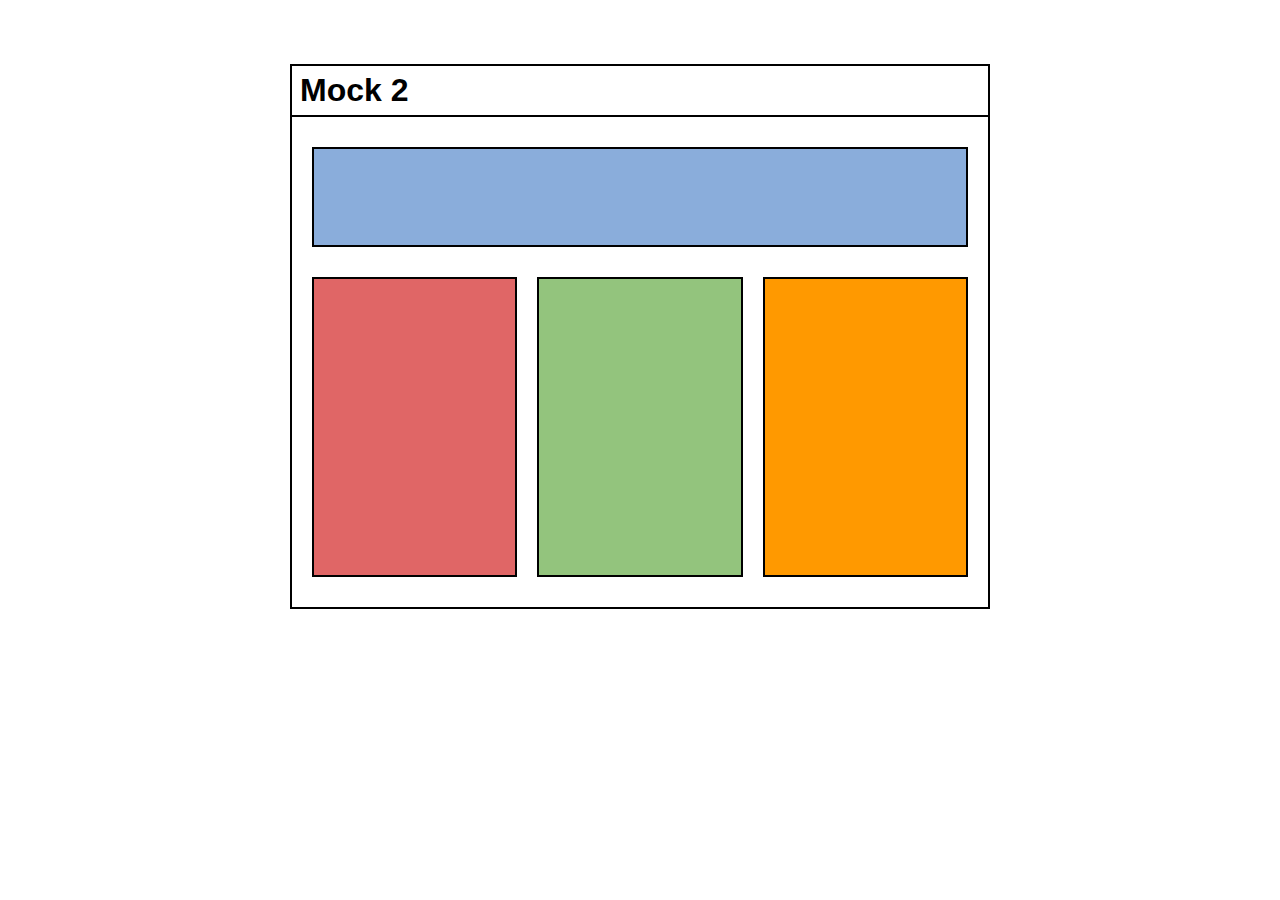
==== css-layout-exercise-floats/index.html @ 5b40a0ad "Add files via upload" ====
<!DOCTYPE html>
<html>
  <head>
    <meta charset="utf-8">
    <meta name="viewport" content="width=device-width, initial-scale=1">
    <title>Layout Exercise - Floats</title>
    <link href="style.css" rel="stylesheet">
  </head>
  <body>
    <div class="container">
      <nav>
        <h1>Mock 2</h1>
      </nav>
      <div class="main">
        <div class="row">
          <div class="box-full"></div>
        </div>
        <div class="row">
          <div class="box roman"></div>
          <div class="box gossip"></div>
          <div class="box orange-peel"></div>
        </div>
      </div>
    </div>
    <script src="script.js"></script>
  </body>
</html>
---- css-layout-exercise-floats/style.css ----
* {
  box-sizing: border-box;
  margin: 0;
  padding: 0;
}

body {
  font-family: 'Ubuntu', sans-serif;
}

.container {
  border: 2px solid #000;
  min-height: 500px;
  margin: 64px auto;
  max-width: 700px;
  width: 100%;
}

nav {
  border-bottom: 2px solid #000;
  padding: 6px 8px;
}

.row {
  padding: 30px 20px 0 20px;
}

/* Clearfix hack */
.row:before, .row:after { content: ''; display: table; clear: both; }

.row:last-child {
  padding-bottom: 30px;
}

.box-full {
  border: 2px solid #000;
  width: 100%;
  height: 100px;
  background-color: #8aaddb;
}

.box {
  border: 2px solid #000;
  width: calc((100% - 40px) / 3);
  height: 300px;
  background-color:#9fc5f8;
  float: left;
  margin-right: 20px;
}

.box:last-child {
  margin-right: 0;
}

.roman {
  background-color: #e06666;
}

.gossip {
  background-color: #93c47d;
}

.orange-peel {
  background-color: #ff9900;
}
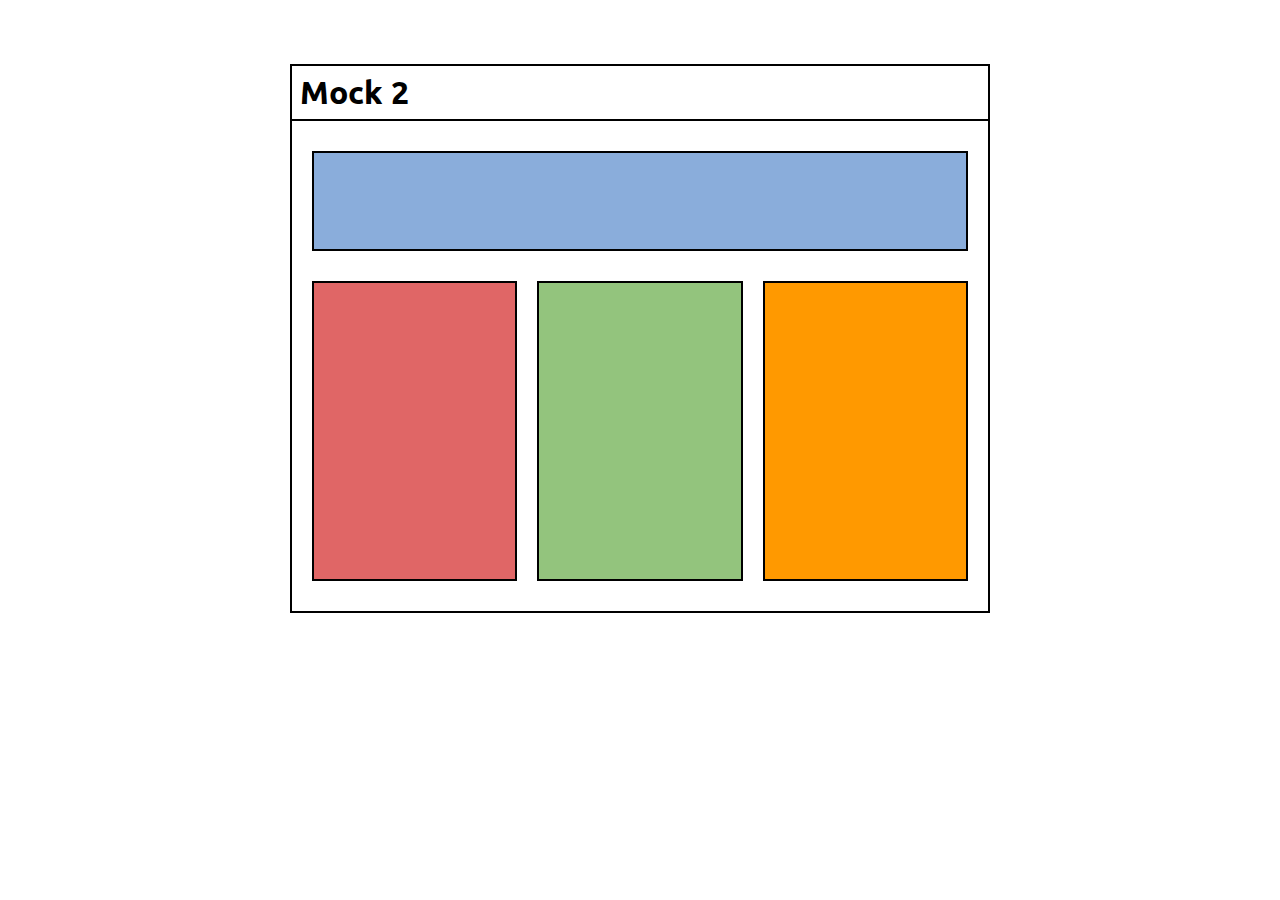
==== commit 84877c07: "Update index.html" ====
--- a/css-layout-exercise-floats/index.html
+++ b/css-layout-exercise-floats/index.html
@@ -4,6 +4,7 @@
     <meta charset="utf-8">
     <meta name="viewport" content="width=device-width, initial-scale=1">
     <title>Layout Exercise - Floats</title>
+    <link href="https://fonts.googleapis.com/css2?family=Ubuntu:wght@300;400;500;700&display=swap" rel="stylesheet">
     <link href="style.css" rel="stylesheet">
   </head>
   <body>
@@ -22,6 +23,5 @@
         </div>
       </div>
     </div>
-    <script src="script.js"></script>
   </body>
-</html>+</html>
